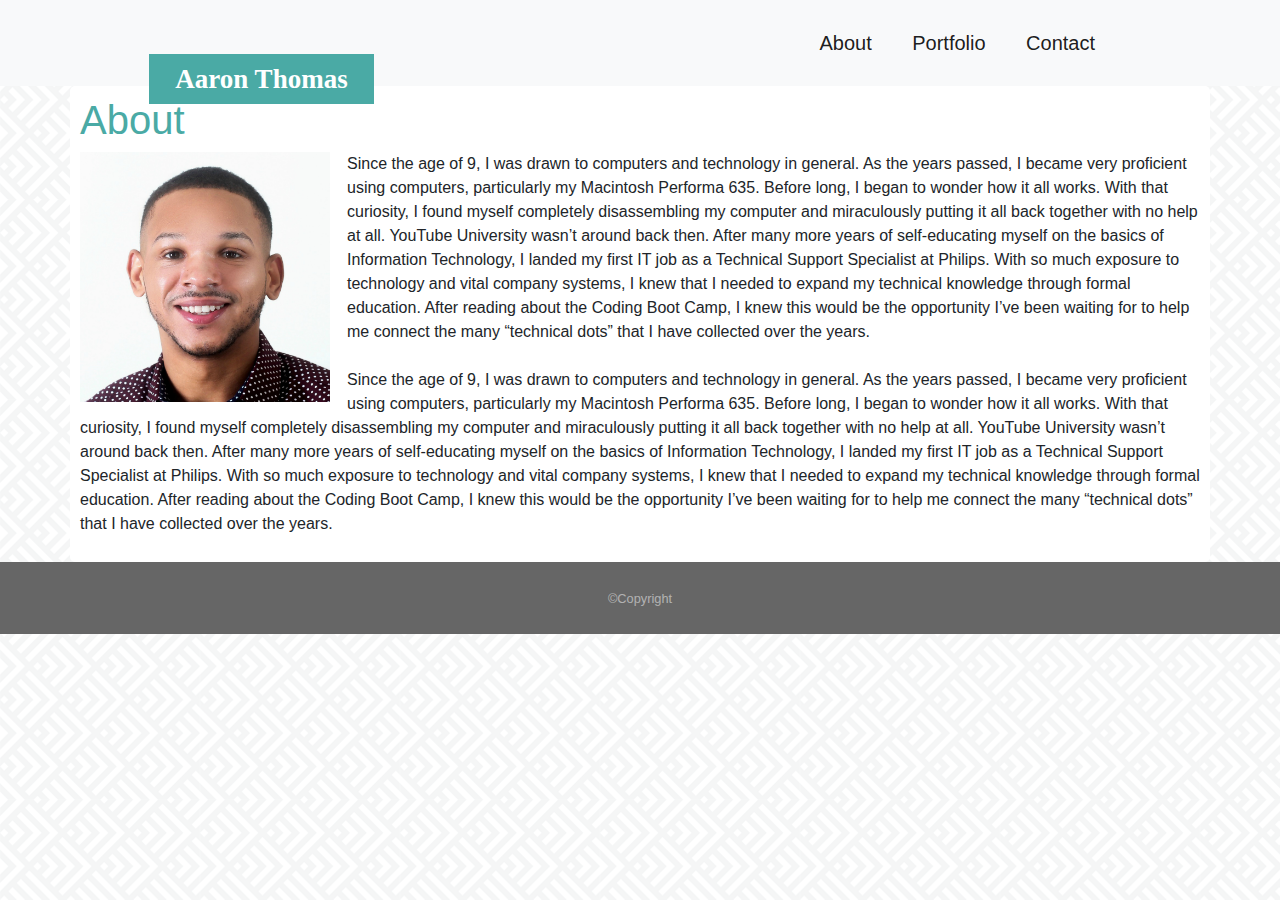
==== index.html @ 7038c42e "??" ====
<!DOCTYPE html>
<html lang="en">

<head>
    <meta charset="UTF-8">
    <meta name="viewport" content="width=device-width, initial-scale=1.0">
    <meta http-equiv="X-UA-Compatible" content="ie=edge">
    <title>Document</title>
    <link rel="stylesheet" href="https://stackpath.bootstrapcdn.com/bootstrap/4.4.1/css/bootstrap.min.css"
        integrity="sha384-Vkoo8x4CGsO3+Hhxv8T/Q5PaXtkKtu6ug5TOeNV6gBiFeWPGFN9MuhOf23Q9Ifjh" crossorigin="anonymous">
    <link rel='stylesheet' type='text/css' media='screen' href='assets/css/style.css'>
</head>

<body>
    <nav class="navbar navbar-light bg-light">
        <div id="nameTab">
            Aaron Thomas
        </div>
        <!-- FINISH </NAV> -->
        <div id="menuList">
            <a class="navbar-brand" href="index.html">About</a>
            <a class="navbar-brand" href="portfolio.html">Portfolio</a>
            <a class="navbar-brand" href="contact.html">Contact</a>
        </div>

    </nav>
<div class="container">
        <h1>
            About
        </h1>
        <div style="background-color: white">
            <img id="profile-picture" src="assets/images/aaron-profile.jpg" alt="Aaron's Photo">
            <p class="text">
                Since the age of 9, I was drawn to computers and technology in general. As the years passed, I
                became
                very
                proficient using computers, particularly my Macintosh Performa 635. Before long, I began to wonder
                how
                it
                all works. With that curiosity, I found myself completely disassembling my computer and miraculously
                putting
                it all back together with no help at all. YouTube University wasn’t around back then. After many
                more
                years
                of self-educating myself on the basics of Information Technology, I landed my first IT job as a
                Technical
                Support Specialist at Philips. With so much exposure to technology and vital company systems, I knew
                that I
                needed to expand my technical knowledge through formal education. After reading about the Coding
                Boot
                Camp,
                I knew this would be the opportunity I’ve been waiting for to help me connect the many “technical
                dots”
                that
                I have collected over the years.
                <br> <br>
                Since the age of 9, I was drawn to computers and technology in general. As the years passed, I
                became
                very
                proficient using computers, particularly my Macintosh Performa 635. Before long, I began to wonder
                how
                it
                all works. With that curiosity, I found myself completely disassembling my computer and miraculously
                putting
                it all back together with no help at all. YouTube University wasn’t around back then. After many
                more
                years
                of self-educating myself on the basics of Information Technology, I landed my first IT job as a
                Technical
                Support Specialist at Philips. With so much exposure to technology and vital company systems, I knew
                that I
                needed to expand my technical knowledge through formal education. After reading about the Coding
                Boot
                Camp,
                I knew this would be the opportunity I’ve been waiting for to help me connect the many “technical
                dots”
                that
                I have collected over the years.
            </p>

        </div>

    </div>

    <footer id="sticky-footer" class="py-4 text-white-50 align-self-end" style="background-color: #666666";>
        <div style="background-color: #4aaaa5">

        </div>
        <div class="text-center">
            <small>©Copyright</small>
        </div>
    </footer>

</body>

</html>
---- assets/css/style.css ----
body {
  background-image: url("../images/spikes.png");
}
#nameTab {
  float: left;
  background-color: #4aaaa5;
  color: white;
  text-align: center;
  font-family: 'Georgia', Times, 'Times New Roman', serif;
  font-weight: bold;
  font-size: 27px;
  width: 225px;
  height: 50px;
  top: 0px;
  line-height: 50px;
  margin: 0px 133px;
  margin-bottom: -8vh;
  /* position: fixed(margin-bottom); */
}

#menuList {
  margin-right: 133px;
  padding: 10px;
}
#menuList a {
  text-align: center;
  padding: 10px;
  text-decoration: none;
}
    
  #menuList a:hover {
    background-color: teal;
    color: #ffffff;
    /* padding: 10px; */
  }

  #menuList a:active {
    background-color: teal;
    color: #ffffff;
    /* padding: 10px; */
  }

  #profile-picture {
    width:250px;
    height:250px;
    float: left;
    margin-right: 17px;
    marg in-bottom: 10px
  }
  
  /* .top-footer {
    clear: both;
    background-color: #4aaaa5;
    height: 10px;
    position: fixed;
   left: 0;
   bottom: 50px;
   width: 100%;
} */

  h1 {
    color: #4aaaa5;
  }
  @media screen and (max-width: 700px){
      #profile-picture{ 
        width: 92%;
        height: 92%;
        margin-bottom: 10px;
      }
  }

 
  /* PORTFOLIO PAGE */
.picbox {
  float: left;
  padding: 20px;
  width: 250px;
  height: 250px;
  position: relative;
  padding-bottom: 10px; 
}
.capbox {
padding: 0px;
background-color: #4aaaa5;
width: 250px;
position: absolute;
bottom: 15%;
padding-bottom: 10px; 
}

/* CONTACT PAGE */
input[type=text], select, textarea {
  width: 100%;
  padding: 12px;
  border: 1px solid #ccc;
  margin-top: 6px;
  margin-bottom: 16px;
  resize: vertical;
}

input[type=submit] {
  background-color: #4aaaa5;
  color: white;
  padding: 12px 20px;
  border: none;
  cursor: pointer;
}

input[type=submit]:hover {
  background-color: teal;
}

/* Style the container/contact section */
.container {
  border-radius: 5px;
  background-color: #ffffff;
  padding: 10px;
}

/* Create two columns that float next to eachother */
.column {
  float: left;
  width: 50%;
  margin-top: 6px;
  padding: 20px;
}

/* Clear floats after the columns */
.row:after {
  content: "";
  display: table;
  clear: both;
}
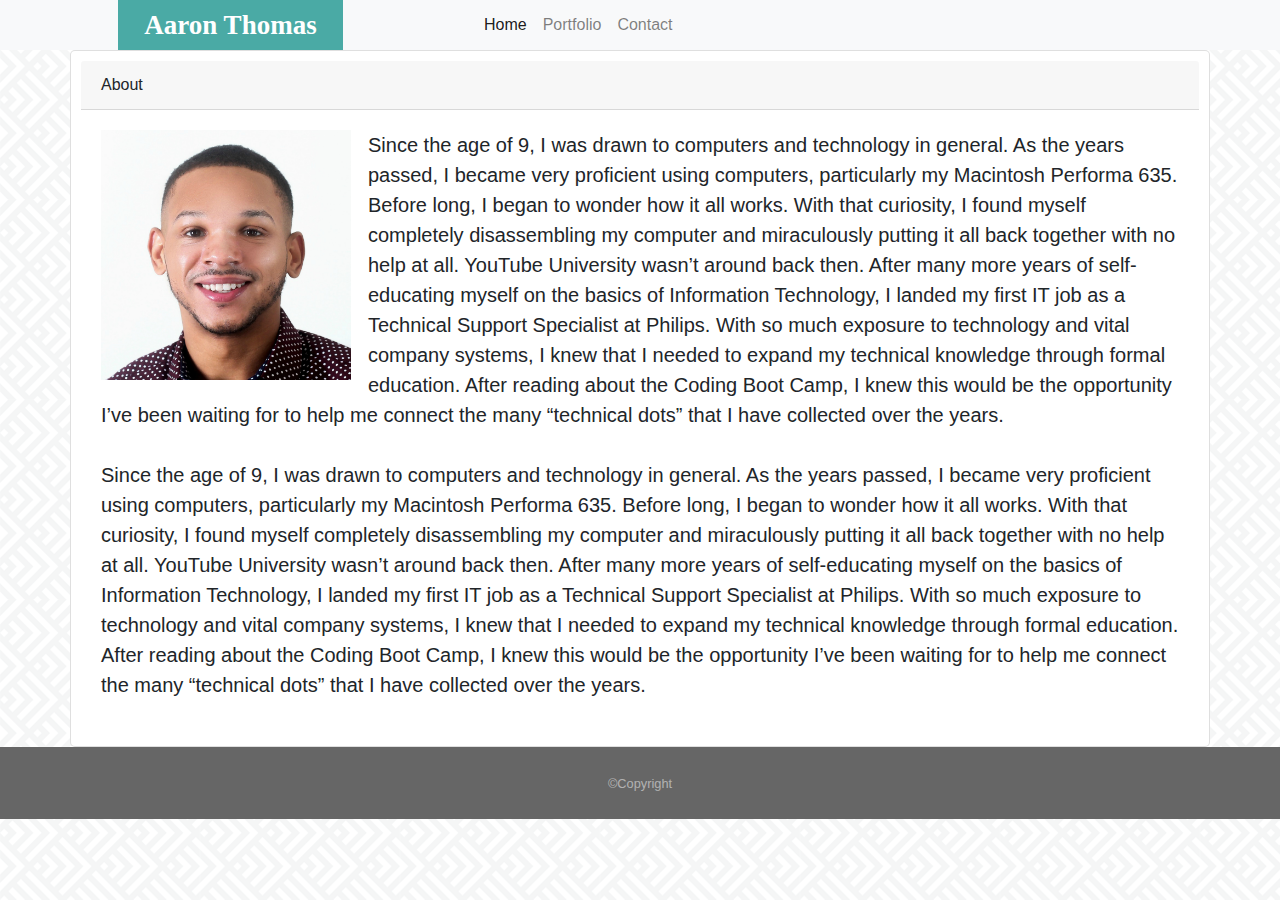
==== commit b68d1d4c: "Corrected CSS to include bootstrap responsive code" ====
--- a/index.html
+++ b/index.html
@@ -12,19 +12,44 @@
 </head>
 
 <body>
-    <nav class="navbar navbar-light bg-light">
+    <!-- <nav class="navbar navbar-light bg-light">
         <div id="nameTab">
             Aaron Thomas
         </div>
-        <!-- FINISH </NAV> -->
+
         <div id="menuList">
             <a class="navbar-brand" href="index.html">About</a>
             <a class="navbar-brand" href="portfolio.html">Portfolio</a>
             <a class="navbar-brand" href="contact.html">Contact</a>
         </div>
 
+    </nav> -->
+
+
+
+
+    <nav class="navbar navbar-expand-lg navbar-light bg-light row">
+        <a class="" id="nameTab">Aaron Thomas</a>
+            <!-- <a class="navbar-brand col-sm-2" id="nameTab">Aaron Thomas</a>
+            <button class="navbar-toggler" type="button" data-toggle="collapse" data-target="#navbarNavAltMarkup"
+                aria-controls="navbarNavAltMarkup" aria-expanded="false" aria-label="Toggle navigation">
+                <span class="navbar-toggler-icon"></span> -->
+            </button>
+            <!-- <div class="col-sm-3"></div> -->
+            <div class=""></div>
+            <!-- <div class="collapse navbar-collapse col-sm-3" id="navbarNavAltMarkup"> -->
+                <div class="navbar-nav justify-content-center parent-links">
+                    <a class="nav-item nav-link active space" href="#">Home <span class="sr-only">(current)</span></a>
+                    <a class="nav-item nav-link space" href="portfolio.html">Portfolio</a>
+                    <a class="nav-item nav-link space" href="contact.html">Contact</a>
+                </div>
+            <!-- </div> -->
     </nav>
-<div class="container">
+
+
+
+
+    <!-- <div class="container">
         <h1>
             About
         </h1>
@@ -80,9 +105,70 @@
 
         </div>
 
+    </div> -->
+
+
+
+    <div class="card container">
+        <div class="card-header">
+            About
+        </div>
+        <div class="card-body">
+            <blockquote class="blockquote mb-0">
+                <img id="profile-picture" src="assets/images/aaron-profile.jpg" alt="Aaron's Photo">
+                <p class="text">
+                    Since the age of 9, I was drawn to computers and technology in general. As the years passed, I
+                    became
+                    very
+                    proficient using computers, particularly my Macintosh Performa 635. Before long, I began to wonder
+                    how
+                    it
+                    all works. With that curiosity, I found myself completely disassembling my computer and miraculously
+                    putting
+                    it all back together with no help at all. YouTube University wasn’t around back then. After many
+                    more
+                    years
+                    of self-educating myself on the basics of Information Technology, I landed my first IT job as a
+                    Technical
+                    Support Specialist at Philips. With so much exposure to technology and vital company systems, I knew
+                    that I
+                    needed to expand my technical knowledge through formal education. After reading about the Coding
+                    Boot
+                    Camp,
+                    I knew this would be the opportunity I’ve been waiting for to help me connect the many “technical
+                    dots”
+                    that
+                    I have collected over the years.
+                    <br> <br>
+                    Since the age of 9, I was drawn to computers and technology in general. As the years passed, I
+                    became
+                    very
+                    proficient using computers, particularly my Macintosh Performa 635. Before long, I began to wonder
+                    how
+                    it
+                    all works. With that curiosity, I found myself completely disassembling my computer and miraculously
+                    putting
+                    it all back together with no help at all. YouTube University wasn’t around back then. After many
+                    more
+                    years
+                    of self-educating myself on the basics of Information Technology, I landed my first IT job as a
+                    Technical
+                    Support Specialist at Philips. With so much exposure to technology and vital company systems, I knew
+                    that I
+                    needed to expand my technical knowledge through formal education. After reading about the Coding
+                    Boot
+                    Camp,
+                    I knew this would be the opportunity I’ve been waiting for to help me connect the many “technical
+                    dots”
+                    that
+                    I have collected over the years.
+                </p>
+            </blockquote>
+        </div>
     </div>
 
-    <footer id="sticky-footer" class="py-4 text-white-50 align-self-end" style="background-color: #666666";>
+
+    <footer id="sticky-footer" class="py-4 text-white-50 align-self-end" style="background-color: #666666" ;>
         <div style="background-color: #4aaaa5">
 
         </div>
--- a/assets/css/style.css
+++ b/assets/css/style.css
@@ -1,5 +1,12 @@
 body {
   background-image: url("../images/spikes.png");
+}
+
+.navbar {
+  /* width: 100%; */
+  padding: 0px;
+  /* margin-right: auto;
+  margin-left: auto; */
 }
 #nameTab {
   float: left;
@@ -14,7 +21,7 @@
   top: 0px;
   line-height: 50px;
   margin: 0px 133px;
-  margin-bottom: -8vh;
+  /* margin-bottom: -8vh; */
   /* position: fixed(margin-bottom); */
 }
 
@@ -48,43 +55,75 @@
     marg in-bottom: 10px
   }
   
-  /* .top-footer {
-    clear: both;
-    background-color: #4aaaa5;
-    height: 10px;
-    position: fixed;
-   left: 0;
-   bottom: 50px;
-   width: 100%;
-} */
 
   h1 {
     color: #4aaaa5;
   }
   @media screen and (max-width: 700px){
       #profile-picture{ 
-        width: 92%;
-        height: 92%;
+        width: 96%;
+        height: 96%;
         margin-bottom: 10px;
       }
   }
+@media screen and (max-width: 700px) {
+  .navbar-nav{
+    overflow: auto;
+    flex-direction: row;
+  /* flex-direction: row-reverse; */
+  justify-content: center;
+  flex-wrap: wrap;
+}
+}
+
+@media screen and (max-width: 700px){
+  .space{
+    
+      margin-right: 20px;
+  }
+}
+@media screen and (max-width: 700px){
+  .parent-link{
+    
+  }
+}
+  @media screen and (max-width: 700px){
+    #nameTab{ 
+      width: 100%;
+      margin: 0px;
+      clear: both;
+    }
+}
 
  
   /* PORTFOLIO PAGE */
+
+.page-container{
+  overflow: auto;
+  height: 100%;
+  justify-content: center;
+}
 .picbox {
   float: left;
-  padding: 20px;
+  /* padding: 20px;
   width: 250px;
   height: 250px;
+  
+  padding-bottom: 10px;  */
   position: relative;
-  padding-bottom: 10px; 
+  margin-right: 15px;
+  margin-bottom: 15px;
+
 }
 .capbox {
+
+  color: #ffffff;
 padding: 0px;
 background-color: #4aaaa5;
-width: 250px;
+width: 100%;
+text-align: center;
 position: absolute;
-bottom: 15%;
+bottom: 7%;
 padding-bottom: 10px; 
 }
 
@@ -130,4 +169,8 @@
   content: "";
   display: table;
   clear: both;
+}
+
+#sticky-footer2 {
+  clear: both;
 }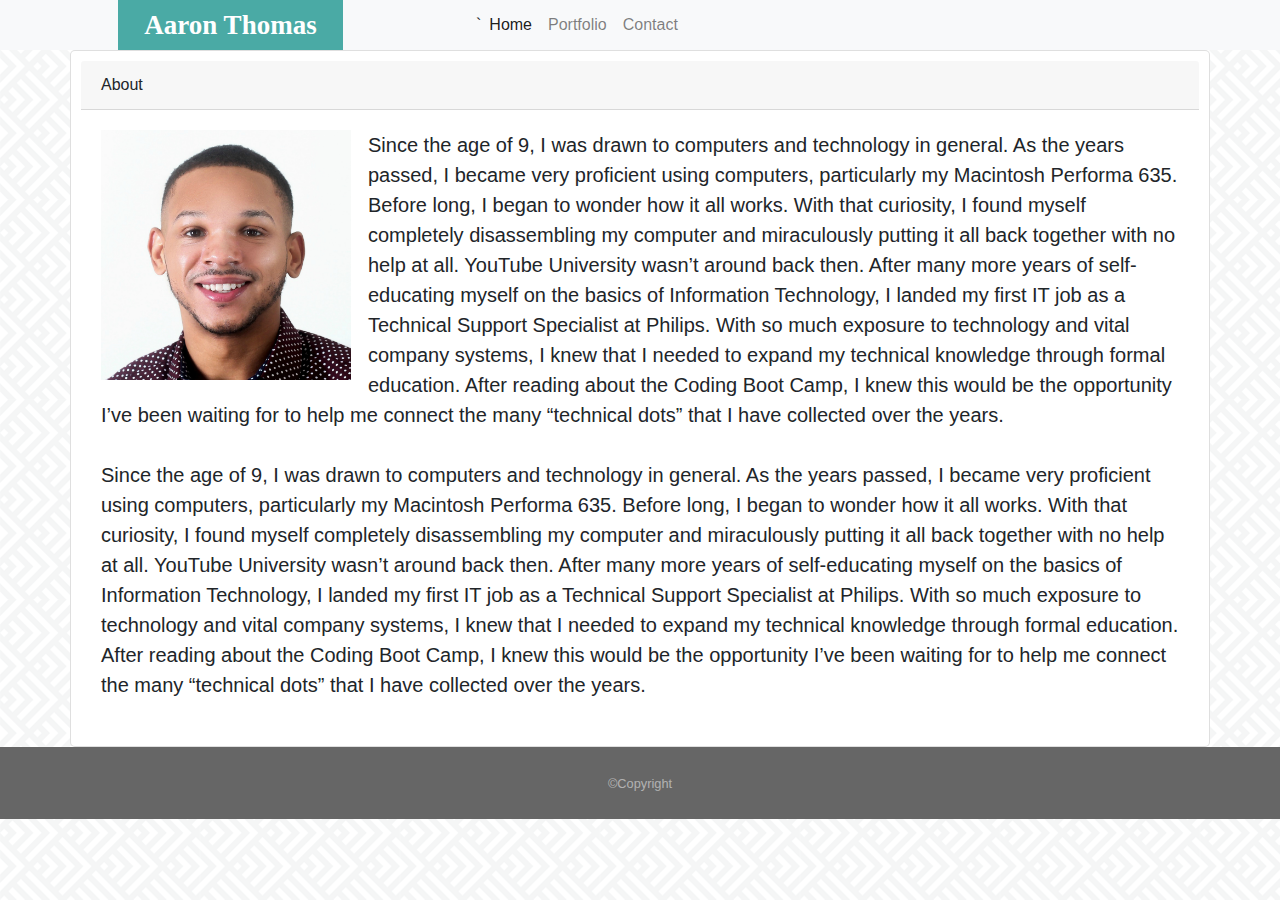
==== commit 474a7465: "Fixed responsive navbar" ====
--- a/index.html
+++ b/index.html
@@ -30,20 +30,13 @@
 
     <nav class="navbar navbar-expand-lg navbar-light bg-light row">
         <a class="" id="nameTab">Aaron Thomas</a>
-            <!-- <a class="navbar-brand col-sm-2" id="nameTab">Aaron Thomas</a>
-            <button class="navbar-toggler" type="button" data-toggle="collapse" data-target="#navbarNavAltMarkup"
-                aria-controls="navbarNavAltMarkup" aria-expanded="false" aria-label="Toggle navigation">
-                <span class="navbar-toggler-icon"></span> -->
-            </button>
-            <!-- <div class="col-sm-3"></div> -->
-            <div class=""></div>
-            <!-- <div class="collapse navbar-collapse col-sm-3" id="navbarNavAltMarkup"> -->
-                <div class="navbar-nav justify-content-center parent-links">
-                    <a class="nav-item nav-link active space" href="#">Home <span class="sr-only">(current)</span></a>
-                    <a class="nav-item nav-link space" href="portfolio.html">Portfolio</a>
-                    <a class="nav-item nav-link space" href="contact.html">Contact</a>
-                </div>
-            <!-- </div> -->
+        `
+        <div class="navbar-nav parent-links">
+            <a class="nav-item nav-link active space" href="#">Home <span class="sr-only">(current)</span></a>
+            <a class="nav-item nav-link space" href="portfolio.html">Portfolio</a>
+            <a class="nav-item nav-link space" href="contact.html">Contact</a>
+        </div>
+        <!-- </div> -->
     </nav>
 
 
--- a/assets/css/style.css
+++ b/assets/css/style.css
@@ -72,7 +72,7 @@
     flex-direction: row;
   /* flex-direction: row-reverse; */
   justify-content: center;
-  flex-wrap: wrap;
+  
 }
 }
 
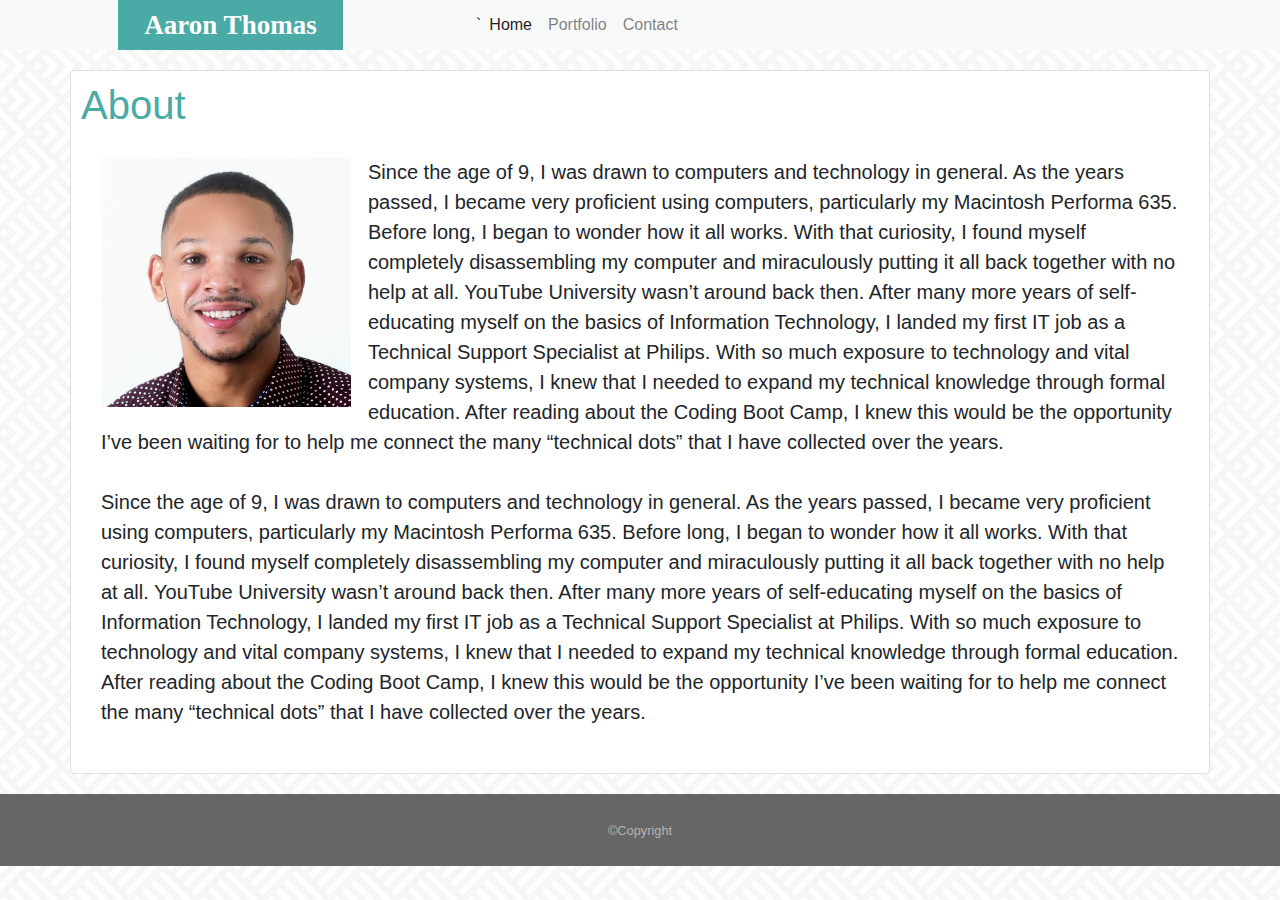
==== commit 5fc43542: "My attempt to make tweeks to the portfolio layout." ====
--- a/index.html
+++ b/index.html
@@ -42,70 +42,11 @@
 
 
 
-    <!-- <div class="container">
-        <h1>
-            About
-        </h1>
-        <div style="background-color: white">
-            <img id="profile-picture" src="assets/images/aaron-profile.jpg" alt="Aaron's Photo">
-            <p class="text">
-                Since the age of 9, I was drawn to computers and technology in general. As the years passed, I
-                became
-                very
-                proficient using computers, particularly my Macintosh Performa 635. Before long, I began to wonder
-                how
-                it
-                all works. With that curiosity, I found myself completely disassembling my computer and miraculously
-                putting
-                it all back together with no help at all. YouTube University wasn’t around back then. After many
-                more
-                years
-                of self-educating myself on the basics of Information Technology, I landed my first IT job as a
-                Technical
-                Support Specialist at Philips. With so much exposure to technology and vital company systems, I knew
-                that I
-                needed to expand my technical knowledge through formal education. After reading about the Coding
-                Boot
-                Camp,
-                I knew this would be the opportunity I’ve been waiting for to help me connect the many “technical
-                dots”
-                that
-                I have collected over the years.
-                <br> <br>
-                Since the age of 9, I was drawn to computers and technology in general. As the years passed, I
-                became
-                very
-                proficient using computers, particularly my Macintosh Performa 635. Before long, I began to wonder
-                how
-                it
-                all works. With that curiosity, I found myself completely disassembling my computer and miraculously
-                putting
-                it all back together with no help at all. YouTube University wasn’t around back then. After many
-                more
-                years
-                of self-educating myself on the basics of Information Technology, I landed my first IT job as a
-                Technical
-                Support Specialist at Philips. With so much exposure to technology and vital company systems, I knew
-                that I
-                needed to expand my technical knowledge through formal education. After reading about the Coding
-                Boot
-                Camp,
-                I knew this would be the opportunity I’ve been waiting for to help me connect the many “technical
-                dots”
-                that
-                I have collected over the years.
-            </p>
-
-        </div>
-
-    </div> -->
-
-
-
+<div style="padding: 10px;"></div>
     <div class="card container">
-        <div class="card-header">
-            About
-        </div>
+        <!-- <div class="card-header"> -->
+           <h1>About</h1> 
+        <!-- </div> -->
         <div class="card-body">
             <blockquote class="blockquote mb-0">
                 <img id="profile-picture" src="assets/images/aaron-profile.jpg" alt="Aaron's Photo">
@@ -160,6 +101,7 @@
         </div>
     </div>
 
+<div style="padding: 10px;"></div>
 
     <footer id="sticky-footer" class="py-4 text-white-50 align-self-end" style="background-color: #666666" ;>
         <div style="background-color: #4aaaa5">
--- a/assets/css/style.css
+++ b/assets/css/style.css
@@ -97,27 +97,27 @@
 
  
   /* PORTFOLIO PAGE */
-
+.centered {
+  margin: 0 auto;
+  width: auto;
+}
 .page-container{
   overflow: auto;
   height: 100%;
   justify-content: center;
+  
 }
 .picbox {
   float: left;
-  /* padding: 20px;
-  width: 250px;
-  height: 250px;
+  padding-left: 0px;
+  position: relative;
+  /* margin-right: 15px;
+  margin-bottom: 15px; */
   
-  padding-bottom: 10px;  */
-  position: relative;
-  margin-right: 15px;
-  margin-bottom: 15px;
 
 }
 .capbox {
-
-  color: #ffffff;
+color: #ffffff;
 padding: 0px;
 background-color: #4aaaa5;
 width: 100%;
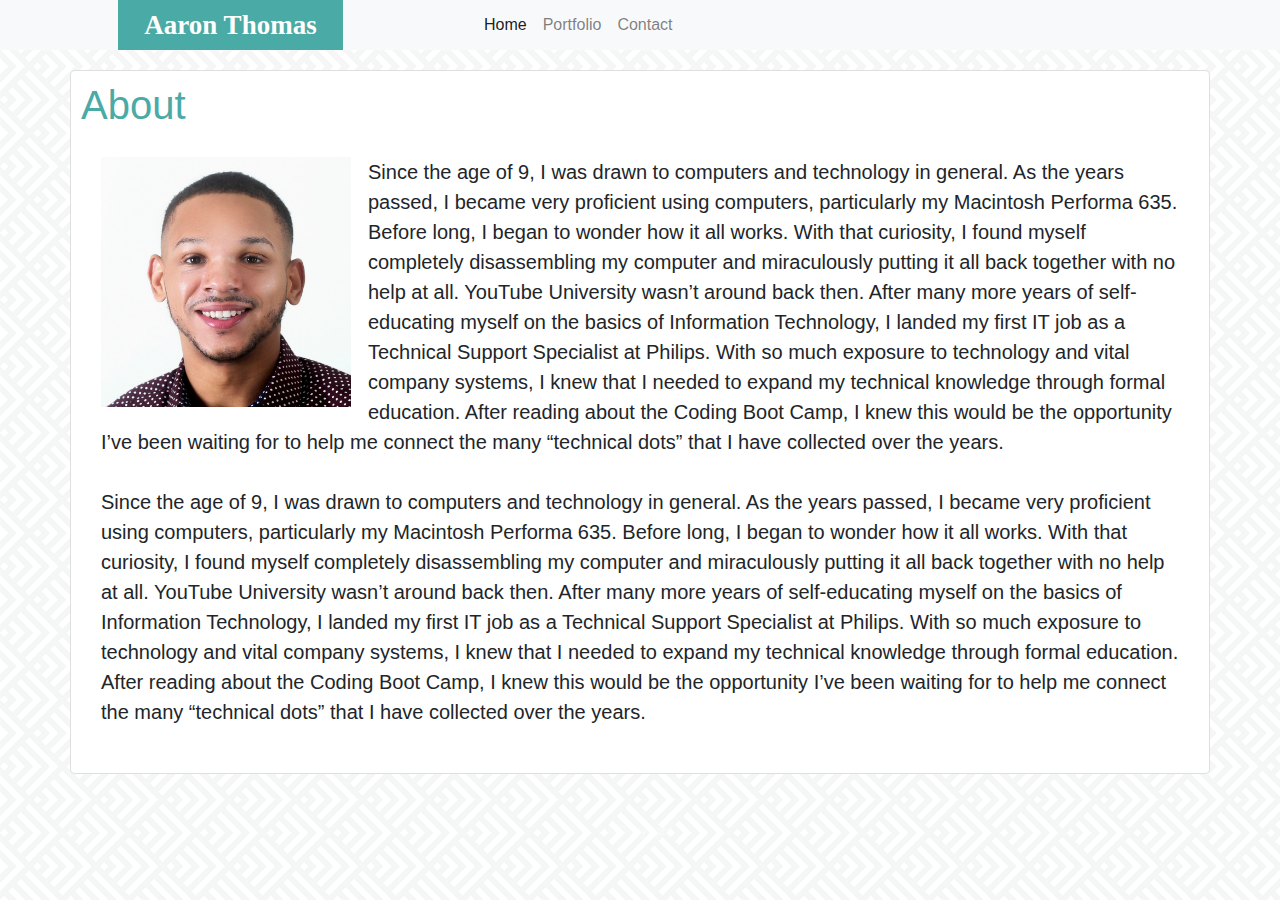
==== commit 48ffe75c: "updated html to meet hw reqmts" ====
--- a/index.html
+++ b/index.html
@@ -1,117 +1,94 @@
 <!DOCTYPE html>
 <html lang="en">
+  <head>
+    <meta charset="UTF-8" />
+    <meta name="viewport" content="width=device-width, initial-scale=1.0" />
+    <meta http-equiv="X-UA-Compatible" content="ie=edge" />
+    <title>Document</title>
+    <link
+      rel="stylesheet"
+      href="https://stackpath.bootstrapcdn.com/bootstrap/4.4.1/css/bootstrap.min.css"
+      integrity="sha384-Vkoo8x4CGsO3+Hhxv8T/Q5PaXtkKtu6ug5TOeNV6gBiFeWPGFN9MuhOf23Q9Ifjh"
+      crossorigin="anonymous"
+    />
+    <link
+      rel="stylesheet"
+      type="text/css"
+      media="screen"
+      href="assets/css/style.css"
+    />
+  </head>
 
-<head>
-    <meta charset="UTF-8">
-    <meta name="viewport" content="width=device-width, initial-scale=1.0">
-    <meta http-equiv="X-UA-Compatible" content="ie=edge">
-    <title>Document</title>
-    <link rel="stylesheet" href="https://stackpath.bootstrapcdn.com/bootstrap/4.4.1/css/bootstrap.min.css"
-        integrity="sha384-Vkoo8x4CGsO3+Hhxv8T/Q5PaXtkKtu6ug5TOeNV6gBiFeWPGFN9MuhOf23Q9Ifjh" crossorigin="anonymous">
-    <link rel='stylesheet' type='text/css' media='screen' href='assets/css/style.css'>
-</head>
+  <body>
+    <nav class="navbar navbar-expand-lg navbar-light bg-light row">
+      <a class="" id="nameTab">Aaron Thomas</a>
 
-<body>
-    <!-- <nav class="navbar navbar-light bg-light">
-        <div id="nameTab">
-            Aaron Thomas
-        </div>
-
-        <div id="menuList">
-            <a class="navbar-brand" href="index.html">About</a>
-            <a class="navbar-brand" href="portfolio.html">Portfolio</a>
-            <a class="navbar-brand" href="contact.html">Contact</a>
-        </div>
-
-    </nav> -->
-
-
-
-
-    <nav class="navbar navbar-expand-lg navbar-light bg-light row">
-        <a class="" id="nameTab">Aaron Thomas</a>
-        `
-        <div class="navbar-nav parent-links">
-            <a class="nav-item nav-link active space" href="#">Home <span class="sr-only">(current)</span></a>
-            <a class="nav-item nav-link space" href="portfolio.html">Portfolio</a>
-            <a class="nav-item nav-link space" href="contact.html">Contact</a>
-        </div>
-        <!-- </div> -->
+      <div class="navbar-nav parent-links">
+        <a class="nav-item nav-link active space" href="#"
+          >Home <span class="sr-only">(current)</span></a
+        >
+        <a class="nav-item nav-link space" href="portfolio.html">Portfolio</a>
+        <a class="nav-item nav-link space" href="contact.html">Contact</a>
+      </div>
     </nav>
 
+    <div style="padding: 10px;"></div>
+    <div class="card container">
+      <h1>About</h1>
 
-
-
-<div style="padding: 10px;"></div>
-    <div class="card container">
-        <!-- <div class="card-header"> -->
-           <h1>About</h1> 
-        <!-- </div> -->
-        <div class="card-body">
-            <blockquote class="blockquote mb-0">
-                <img id="profile-picture" src="assets/images/aaron-profile.jpg" alt="Aaron's Photo">
-                <p class="text">
-                    Since the age of 9, I was drawn to computers and technology in general. As the years passed, I
-                    became
-                    very
-                    proficient using computers, particularly my Macintosh Performa 635. Before long, I began to wonder
-                    how
-                    it
-                    all works. With that curiosity, I found myself completely disassembling my computer and miraculously
-                    putting
-                    it all back together with no help at all. YouTube University wasn’t around back then. After many
-                    more
-                    years
-                    of self-educating myself on the basics of Information Technology, I landed my first IT job as a
-                    Technical
-                    Support Specialist at Philips. With so much exposure to technology and vital company systems, I knew
-                    that I
-                    needed to expand my technical knowledge through formal education. After reading about the Coding
-                    Boot
-                    Camp,
-                    I knew this would be the opportunity I’ve been waiting for to help me connect the many “technical
-                    dots”
-                    that
-                    I have collected over the years.
-                    <br> <br>
-                    Since the age of 9, I was drawn to computers and technology in general. As the years passed, I
-                    became
-                    very
-                    proficient using computers, particularly my Macintosh Performa 635. Before long, I began to wonder
-                    how
-                    it
-                    all works. With that curiosity, I found myself completely disassembling my computer and miraculously
-                    putting
-                    it all back together with no help at all. YouTube University wasn’t around back then. After many
-                    more
-                    years
-                    of self-educating myself on the basics of Information Technology, I landed my first IT job as a
-                    Technical
-                    Support Specialist at Philips. With so much exposure to technology and vital company systems, I knew
-                    that I
-                    needed to expand my technical knowledge through formal education. After reading about the Coding
-                    Boot
-                    Camp,
-                    I knew this would be the opportunity I’ve been waiting for to help me connect the many “technical
-                    dots”
-                    that
-                    I have collected over the years.
-                </p>
-            </blockquote>
+      <div class="card-body">
+        <div class="blockquote mb-0">
+          <img
+            id="profile-picture"
+            src="assets/images/aaron-profile.jpg"
+            alt="Aaron's Photo"
+          />
+          <p class="text">
+            Since the age of 9, I was drawn to computers and technology in
+            general. As the years passed, I became very proficient using
+            computers, particularly my Macintosh Performa 635. Before long, I
+            began to wonder how it all works. With that curiosity, I found
+            myself completely disassembling my computer and miraculously putting
+            it all back together with no help at all. YouTube University wasn’t
+            around back then. After many more years of self-educating myself on
+            the basics of Information Technology, I landed my first IT job as a
+            Technical Support Specialist at Philips. With so much exposure to
+            technology and vital company systems, I knew that I needed to expand
+            my technical knowledge through formal education. After reading about
+            the Coding Boot Camp, I knew this would be the opportunity I’ve been
+            waiting for to help me connect the many “technical dots” that I have
+            collected over the years.
+            <br />
+            <br />
+            Since the age of 9, I was drawn to computers and technology in
+            general. As the years passed, I became very proficient using
+            computers, particularly my Macintosh Performa 635. Before long, I
+            began to wonder how it all works. With that curiosity, I found
+            myself completely disassembling my computer and miraculously putting
+            it all back together with no help at all. YouTube University wasn’t
+            around back then. After many more years of self-educating myself on
+            the basics of Information Technology, I landed my first IT job as a
+            Technical Support Specialist at Philips. With so much exposure to
+            technology and vital company systems, I knew that I needed to expand
+            my technical knowledge through formal education. After reading about
+            the Coding Boot Camp, I knew this would be the opportunity I’ve been
+            waiting for to help me connect the many “technical dots” that I have
+            collected over the years.
+          </p>
         </div>
+      </div>
     </div>
 
-<div style="padding: 10px;"></div>
+    <div style="padding: 10px;"></div>
 
-    <footer id="sticky-footer" class="py-4 text-white-50 align-self-end" style="background-color: #666666" ;>
-        <div style="background-color: #4aaaa5">
-
-        </div>
-        <div class="text-center">
-            <small>©Copyright</small>
-        </div>
+    <footer
+      id="sticky-footer"
+      class="py-4 text-white-50 align-self-end"
+    >
+      <div style="background-color: #4aaaa5;"></div>
+      <div class="text-center">
+        <small>©Copyright</small>
+      </div>
     </footer>
-
-</body>
-
-</html>+  </body>
+</html>
--- a/assets/css/style.css
+++ b/assets/css/style.css
@@ -110,9 +110,10 @@
 .picbox {
   float: left;
   padding-left: 0px;
+  padding-right: 0px;
   position: relative;
-  /* margin-right: 15px;
-  margin-bottom: 15px; */
+  margin-right: 15px;
+  margin-bottom: 15px;
   
 
 }
@@ -128,6 +129,11 @@
 }
 
 /* CONTACT PAGE */
+.profile-pic {
+  margin-left: 20px;
+  margin-right: 50px;
+}
+
 input[type=text], select, textarea {
   width: 100%;
   padding: 12px;
